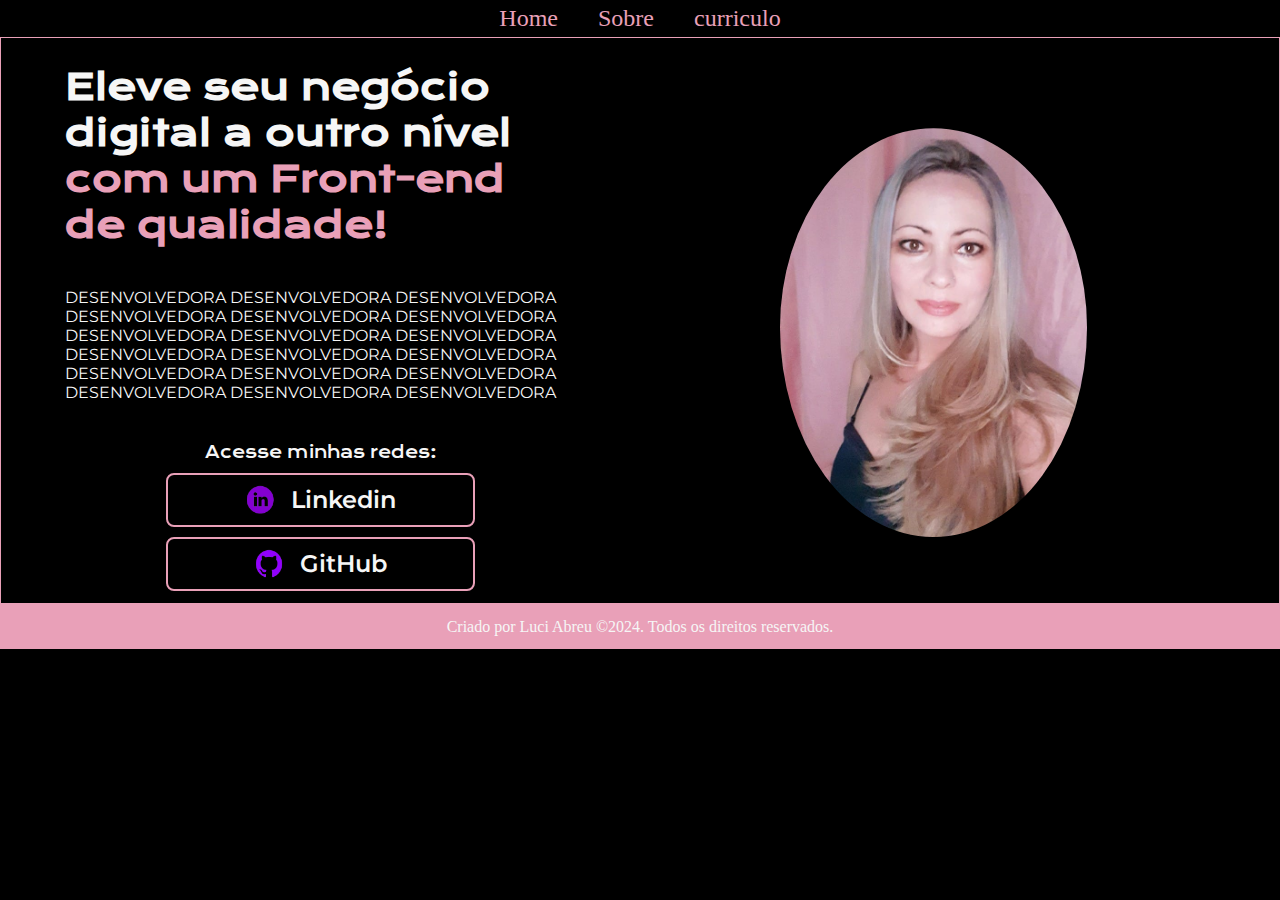
==== index.html @ c2b26e55 "feat: subindo-portifólio" ====
<!DOCTYPE html>
<html lang="pt=br">

<head>
  <meta charset="UTF-8">
  <meta http-equiv="X-UA--Compatible" content="IE-edge">
  <meta name="viewport" content="width=device-width, initial-scale=1.0">
  <link rel="stylesheet" href="./styles/style.css">
  <title>Portfólio</title>
</head>

<body>
  <header class="cabecalho">
    <nav class="cabecalho__menu">
      <a class="cabecalho__menu__link" href="index.html"> Home </a>
      <a class="cabecalho__menu__link" href="about.html"> Sobre </a>
      <a class="cabecalho__menu__link" href="curriculo.html"> curriculo </a>
    </nav>
  </header>
  <main class="apresentacao">
    <section class="apresentacao__conteudo">
      <h1 class="apresentacao__conteudo__titulo">Eleve seu negócio digital a outro nível<strong class="titulo-destaque">
          com um Front-end de qualidade!
        </strong></h1>
      <p class="apresentacao__conteudo__texto">
        DESENVOLVEDORA
        DESENVOLVEDORA
        DESENVOLVEDORA
        DESENVOLVEDORA
        DESENVOLVEDORA
        DESENVOLVEDORA
        DESENVOLVEDORA
        DESENVOLVEDORA
        DESENVOLVEDORA
        DESENVOLVEDORA
        DESENVOLVEDORA
        DESENVOLVEDORA
        DESENVOLVEDORA
        DESENVOLVEDORA
        DESENVOLVEDORA
        DESENVOLVEDORA
        DESENVOLVEDORA
        DESENVOLVEDORA
      </p>

      <div class="containner__redesSociais">
        <div class="apresentacao__links">
          <h2 class="apresentacao__links__subtitulo">Acesse minhas redes:</h2>

          <a class="apresentacao__links__link" href="https://www.linkedin.com/in/luciara-abreu/" target="_blank">
            <img class="links__redes" src="./assets/in1-removebg-preview1.png">
            Linkedin</a>

          <a class="apresentacao__links__link" href="https://github.com/Luciara-Abreu" target="_blank">
            <img class="links__redes" src="./assets/git2-removebg-preview2.png">
            GitHub</a>
        </div>
      </div>
    </section>
    <img src="./assets/imagem.jpeg" alt="Desenvolvedora-Luci" class="apresentacao__image">
  </main>
  <footer class="ContainerComponentFooter">
    <p className="p-footer">Criado por Luci Abreu ©2024. Todos os direitos reservados.</p>
  </footer>
</body>
</html>
---- styles/style.css ----
@import url('https://fonts.googleapis.com/css2?family=Krona+One&family=Montserrat:wght@400;600&display=swap');

:root{
  --cor-primaria: #000000;
  --cor-secundaria: #f6f6f6;
  --cor-tercearia: #e9a0b8;
  --cor-houver: #272727;

  --font-primaria: 'Krona One', sans-serif;
  --font-secundaria: 'Montserrat', sans-serif;

  --font-size-conteudo-titulo: 2.25rem;
  --font-size-conteudo-titulo2: 2rem;
  --font-size-title: 1.5rem;
  --font-size-links: 1rem;

}

*{
    margin: 0;
    padding: 0;
}

body{
    box-sizing: border-box;
    background-color: var(--cor-primaria);
    color:var(--cor-secundaria);
}

.cabecalho__menu {
  display: flex;
  justify-content: center;
  align-items: center;
}

.cabecalho__menu__link {
  font-size: var(--font-size-title);
  color: var(--cor-tercearia);
  margin: 0 10px;
  padding: 5px 10px;
  text-decoration: none;
}

.cabecalho__menu__link:hover {
  color:var(--cor-secundaria); 
}

.titulo-destaque{
    color: var(--cor-tercearia);
}

.apresentacao{
    padding: 2% 15% 1% 5%;
    display: flex;
    align-items: center;
    justify-content: space-between;
    border: solid 1px var(--cor-tercearia); 
    gap: 80px;
}

.apresentacao__conteudo{
    width: 50%;
    display: flex;
    flex-direction: column;
    gap: 40px;
}

.apresentacao__conteudo__titulo{
    font-size: var(--font-size-conteudo-titulo);
    font-family: var( --font-primaria)
}

.apresentacao__conteudo__texto{
    font-size: var(font-size-title);
    font-family: var(--font-secundaria)
}

.containner__redesSociais{
  width: 100%;
  display: flex;
  flex-direction: row;
  justify-content: center;
  align-items: center;
  gap: 10px;
}
.apresentacao__links{
  width: 70%;
  display: flex;
  flex-direction: column;
  justify-content: space-between;
  align-items: center;
  gap: 10px;

}

.apresentacao__links__subtitulo{
  font-family: var(--font-primaria);
  font-weight: 400;
  font-size: var(--font-size-links);
}

.apresentacao__links__link{
    display: flex;
    gap: 16px;
    justify-content: center;
    text-align: center;
    border: 2px solid var(--cor-tercearia);
    width: 85%;  
    border-radius: 8px;
    font-size: var(--font-size-title);
    font-weight: 600;
    padding: 10.5px 0;
    text-decoration: none;
    color: var(--cor-secundaria);
    font-family: var(--font-secundaria)
}

.apresentacao__links__link:hover{
  cursor: pointer;
  background-color: var(--cor-houver);
}

.links__redes{
  width: 10%;
}

.links__contato{
  width: 10%;
}

.links__redes:hover, .links__contato:hover{
  transform: scale(1.5) rotate(10deg)
}

.apresentacao__image{
  width: 30%;
  border-radius: 50%;
  padding-top: 1%;
}

.ContainerComponentFooter{
display: flex;
width: 100%;
height:5vh; 
margin: 0;
padding: 0;
background-color: var(--cor-tercearia);
color: var(--cor-secundaria);
justify-content: center;
align-items: center;

.p-footer{
  font-size: var(--font-size-links);
}
}

/* INICIO DA PÁGINA CURRICULO*/
.apresentacao__Portifolio{
  padding: 2% 15% 1% 5%;
  display: flex;
  align-items: center;
  justify-content: space-between;
  flex-direction: column;
  font-size: var(--font-size-title);
  border: solid 1px var(--cor-tercearia); 
}

.apresentacao__conteudo__inicial{
  display: flex;
  justify-content: space-between;
  align-items: center; 
}
.apresentacao__objetivo__formacao__skills,
.apresentacao__profissional,
.apresentacao__curricular{ 
  width: 100%;
  padding: 3% 0% 3% 30%;
}

.apresentacao__conteudo__titulo__objetivo,
.apresentacao__conteudo__titulo__formacao,
.apresentacao__conteudo__titulo__skills,
.apresentacao__conteudo__profissional,
.apresentacao__habilidades__competencias,
.apresentacao__conteudo__tecnologias,
.apresentacao__conteudo__cursos__certificados,
.apresentacao__conteudo__idiomas{
  padding: 15px 0 15px 0;
  font-size: var(--font-size-title);
  font-family: var(--font-primaria);  
}



.contaierExperience,
.description{
  padding: 15px 0 15px 0;
}

ul, ol {
  list-style: none;
}

.image__luci{
  width: 20%;
  border-radius: 50%;
  padding: 4% 4% 4% 4%;
  margin: 0 0 0 10%;
}


/*USO DE MEDIA QUERY */
@media (max-width:1200px){
  .cabecalho{
    width: 100%;
    padding: 10%;   
  }

  .apresentacao__menu{
    justify-content: center;    
  }

  .cabecalho__menu__link {
    font-size: var(--font-size-links);
  }

  .apresentacao{
    width: 100%;
    flex-direction: column-reverse;   
    padding: 10% 0 0 10%; 
  }
  .apresentacao__conteudo{
    width: 80%;
  }
  .apresentacao__conteudo__titulo{
    width: 100%;
    font-size: 1rem;
    padding: 10% 3% 5% 30%;
  }
  .apresentacao__conteudo__texto{
    font-size: var(--font-size-links);
  }
  .apresentacao__conteudo__inicial{
    /* padding: 3% 0% 3% 30%; */
    flex-direction: column;
  }
  .apresentacao__objetivo__formacao__skills,
  .apresentacao__profissional,
  .apresentacao__curricular{ 
  width: 100%;
  padding: 0;
  margin: 0;
}
.apresentacao__links{
  width: 100%;
  padding: 10px 0 20px 0;
}

  
  .apresentacao__Portifolio{
    width: 103%;
    justify-content: center;
    padding: 0px 25px 0 25px;
  }

  .apresentacao__links__subtitulo{
    font-weight: none;
    font-size: 15px;
  }

  .apresentacao__links__link{
    width: 103%;
    height: 18px;
    font-size: 15px;
  }
  .ContainerComponentFooter{
    padding: 10px 0 10px 20px;
  }

  .image__luci{
    padding: 5% 0 5% 0; 
  }
}
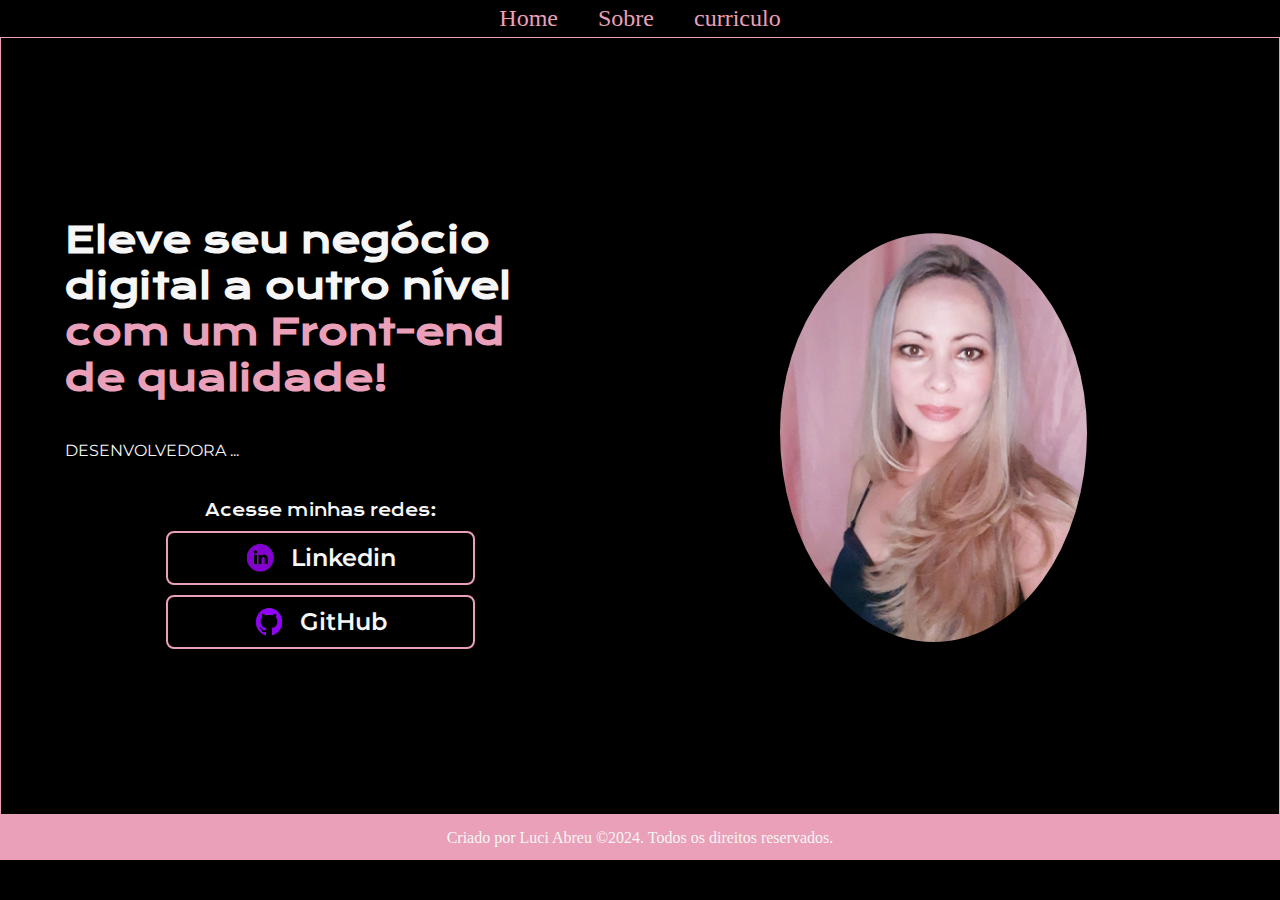
==== commit b64835fd: "ajuste styles" ====
--- a/index.html
+++ b/index.html
@@ -23,24 +23,7 @@
           com um Front-end de qualidade!
         </strong></h1>
       <p class="apresentacao__conteudo__texto">
-        DESENVOLVEDORA
-        DESENVOLVEDORA
-        DESENVOLVEDORA
-        DESENVOLVEDORA
-        DESENVOLVEDORA
-        DESENVOLVEDORA
-        DESENVOLVEDORA
-        DESENVOLVEDORA
-        DESENVOLVEDORA
-        DESENVOLVEDORA
-        DESENVOLVEDORA
-        DESENVOLVEDORA
-        DESENVOLVEDORA
-        DESENVOLVEDORA
-        DESENVOLVEDORA
-        DESENVOLVEDORA
-        DESENVOLVEDORA
-        DESENVOLVEDORA
+        DESENVOLVEDORA ...
       </p>
 
       <div class="containner__redesSociais">
@@ -63,4 +46,5 @@
     <p className="p-footer">Criado por Luci Abreu ©2024. Todos os direitos reservados.</p>
   </footer>
 </body>
+
 </html>--- a/styles/style.css
+++ b/styles/style.css
@@ -56,6 +56,7 @@
     justify-content: space-between;
     border: solid 1px var(--cor-tercearia); 
     gap: 80px;
+    height: 82vh;
 }
 
 .apresentacao__conteudo{
@@ -155,6 +156,7 @@
 }
 
 /* INICIO DA PÁGINA CURRICULO*/
+
 .apresentacao__Portifolio{
   padding: 2% 15% 1% 5%;
   display: flex;
@@ -170,6 +172,7 @@
   justify-content: space-between;
   align-items: center; 
 }
+
 .apresentacao__objetivo__formacao__skills,
 .apresentacao__profissional,
 .apresentacao__curricular{ 
@@ -187,7 +190,8 @@
 .apresentacao__conteudo__idiomas{
   padding: 15px 0 15px 0;
   font-size: var(--font-size-title);
-  font-family: var(--font-primaria);  
+  font-family: var(--font-primaria);    
+  border-bottom: 1.5px solid var(--cor-tercearia);
 }
 
 
@@ -213,7 +217,7 @@
 @media (max-width:1200px){
   .cabecalho{
     width: 100%;
-    padding: 10%;   
+    padding: 3% 0 3% 0%;
   }
 
   .apresentacao__menu{
@@ -225,23 +229,42 @@
   }
 
   .apresentacao{
-    width: 100%;
+    width: 99%;
     flex-direction: column-reverse;   
-    padding: 10% 0 0 10%; 
+    padding: 1% 0 0 0;
+    gap:10px;
   }
   .apresentacao__conteudo{
-    width: 80%;
+    width: 89%;
+    gap: 9px;
   }
   .apresentacao__conteudo__titulo{
     width: 100%;
     font-size: 1rem;
-    padding: 10% 3% 5% 30%;
+    padding: 10px 0 0 5px;
+  }
+  .apresentacao__conteudo__titulo__curriculo{
+    width: 100%;
+    font-size: 1.5rem;
+    padding: 10px 0 0 9px;
+  }
+  .apresentacao__conteudo__titulo__objetivo, 
+  .apresentacao__conteudo__titulo__formacao, 
+  .apresentacao__conteudo__titulo__skills, 
+  .apresentacao__habilidades__competencias, 
+  .apresentacao__conteudo__tecnologias, 
+  .apresentacao__conteudo__cursos__certificados, 
+  .apresentacao__conteudo__idiomas,
+  .post-title {
+    font-size: 1rem;
+  }
+  .apresentacao__conteudo__profissional{
+    font-size: 1.5rem;
   }
   .apresentacao__conteudo__texto{
-    font-size: var(--font-size-links);
+    font-size: 0.8rem;
   }
   .apresentacao__conteudo__inicial{
-    /* padding: 3% 0% 3% 30%; */
     flex-direction: column;
   }
   .apresentacao__objetivo__formacao__skills,
@@ -255,12 +278,12 @@
   width: 100%;
   padding: 10px 0 20px 0;
 }
-
   
   .apresentacao__Portifolio{
-    width: 103%;
+    width: 99%;
     justify-content: center;
-    padding: 0px 25px 0 25px;
+    padding: 10px 0 0 0;
+    font-size: 17px;
   }
 
   .apresentacao__links__subtitulo{
@@ -274,10 +297,23 @@
     font-size: 15px;
   }
   .ContainerComponentFooter{
-    padding: 10px 0 10px 20px;
-  }
-
-  .image__luci{
-    padding: 5% 0 5% 0; 
-  }
+    padding: 10px 0 10px 0;
+    font-size: 14px;
+  }
+ 
+  .apresentacao__image{
+    width: 30%;
+    border-radius: 50%;
+    position: relative;
+    top: 13px;
+  }
+  .apresentacao__image__sobre{
+    width: 30%;
+    border-radius: 50%;
+    position: relative;
+    top: 26px;
+  }
+
+  /*CURRICULO*/
+
 }